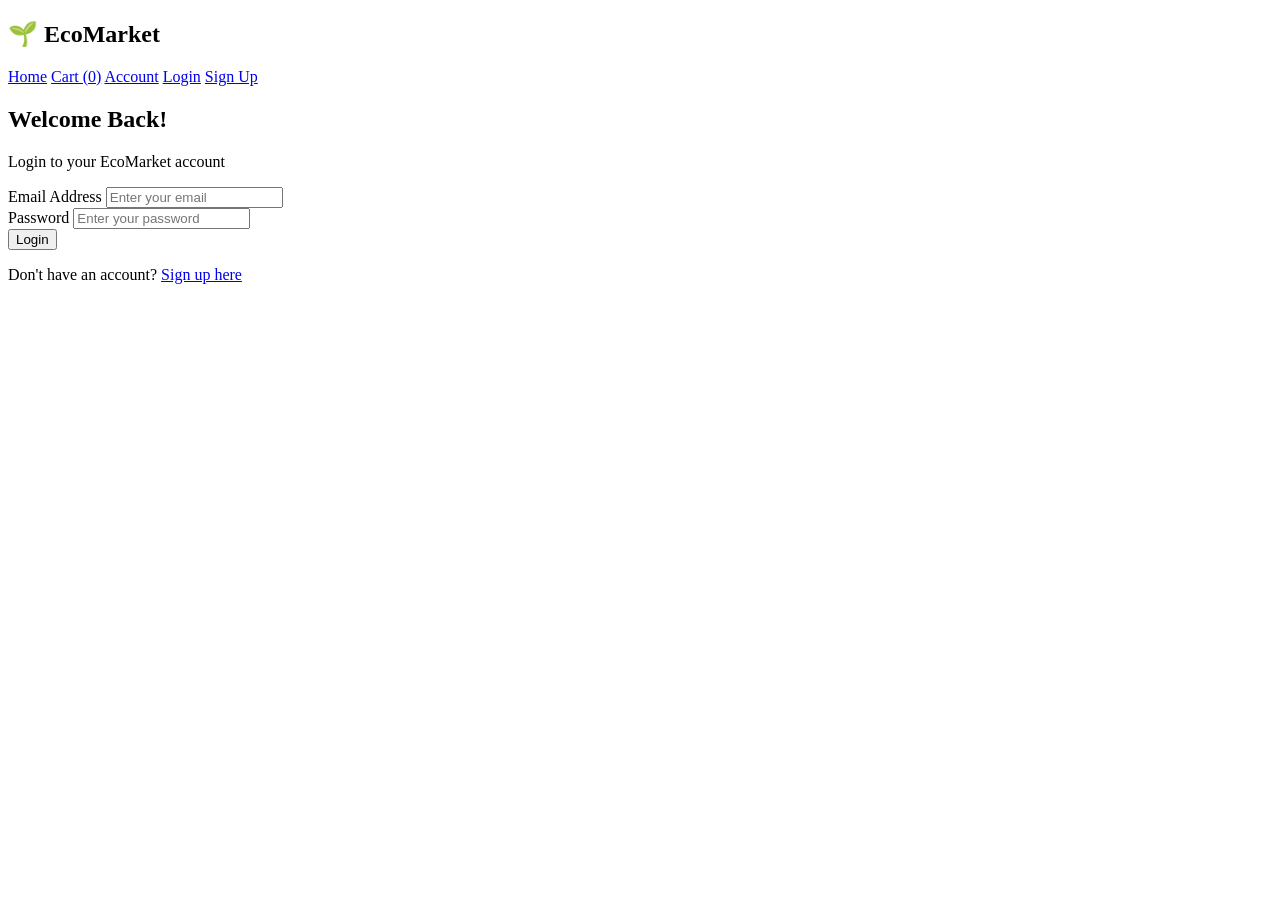
==== Ecomarket/login.html @ 75752deb "EcoMarket Web App" ====
<!DOCTYPE html>
<html lang="en">
<head>
    <meta charset="UTF-8">
    <meta name="viewport" content="width=device-width, initial-scale=1.0">
    <title>Login - EcoMarket</title>
    <link rel="stylesheet" href="/styles.css">
</head>
<body>
    <!-- Navigation Bar -->
    <nav class="navbar">
        <div class="nav-container">
            <div class="logo">
                <h1>🌱 EcoMarket</h1>
            </div>
            <div class="nav-links">
                <a href="/">Home</a>
                <a href="/cart/">Cart (<span id="cart-count">0</span>)</a>
                <a href="/account/">Account</a>
                <a href="/login/" class="active">Login</a>
                <a href="/signup/">Sign Up</a>
            </div>
        </div>
    </nav>

    <!-- Login Form -->
    <section class="auth-section">
        <div class="auth-container">
            <div class="auth-card">
                <h2>Welcome Back!</h2>
                <p class="auth-subtitle">Login to your EcoMarket account</p>
                <form id="login-form">
                    <div class="form-group">
                        <label for="login-email">Email Address</label>
                        <input type="email" id="login-email" required placeholder="Enter your email">
                    </div>
                    <div class="form-group">
                        <label for="login-password">Password</label>
                        <input type="password" id="login-password" required placeholder="Enter your password">
                    </div>
                    <button type="submit" class="btn-primary">Login</button>
                    <p class="auth-link">
                        Don't have an account? <a href="/signup/">Sign up here</a>
                    </p>
                    <div id="login-message" class="message"></div>
                </form>
            </div>
        </div>
    </section>

    <script src="/script.js"></script>
</body>
</html>
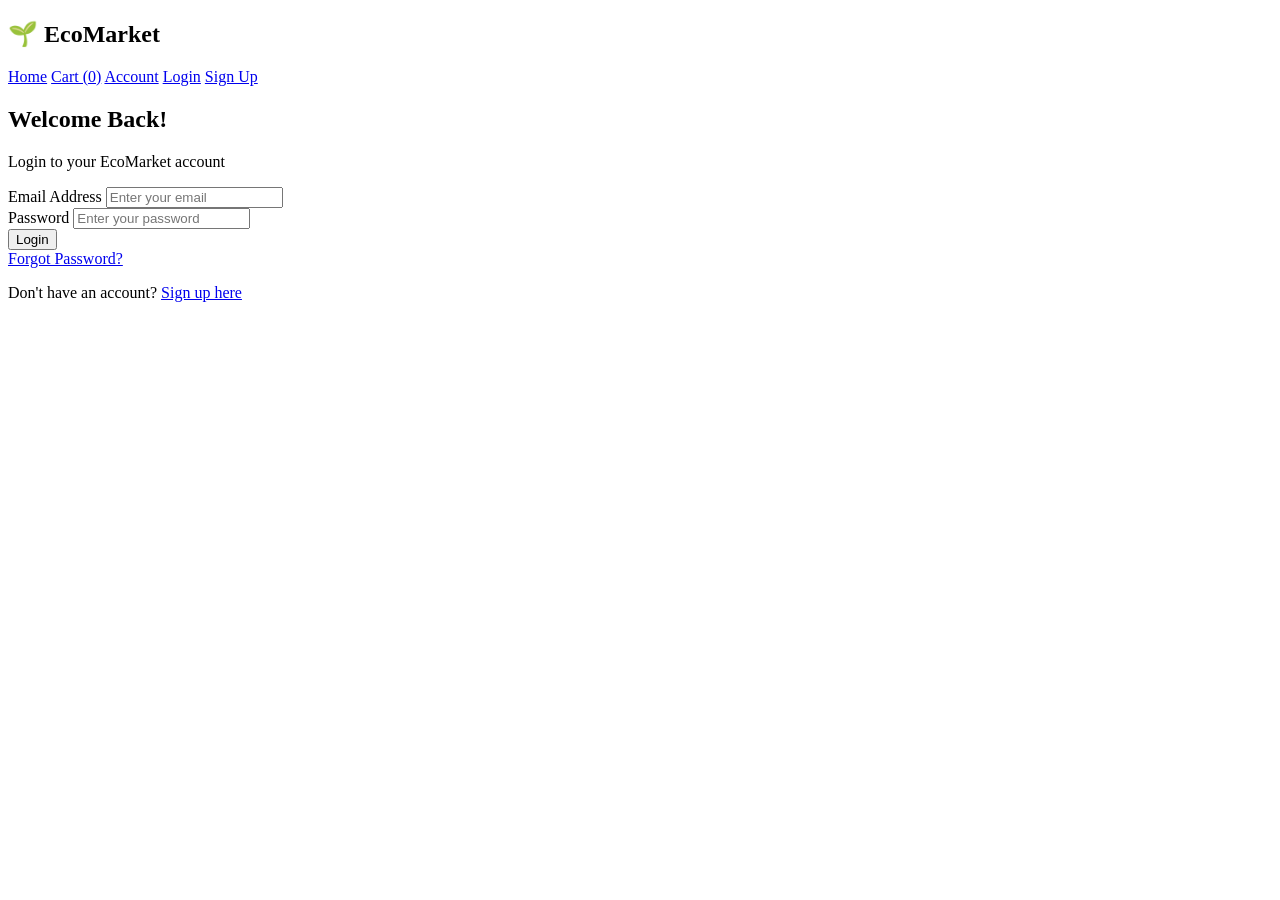
==== commit c591934c: "Added Forgot Password" ====
--- a/Ecomarket/login.html
+++ b/Ecomarket/login.html
@@ -39,6 +39,9 @@
                         <input type="password" id="login-password" required placeholder="Enter your password">
                     </div>
                     <button type="submit" class="btn-primary">Login</button>
+                    <div class="forgot-password-container">
+                        <a href="/forgot-password/" class="forgot-password-link">Forgot Password?</a>
+                    </div>
                     <p class="auth-link">
                         Don't have an account? <a href="/signup/">Sign up here</a>
                     </p>
